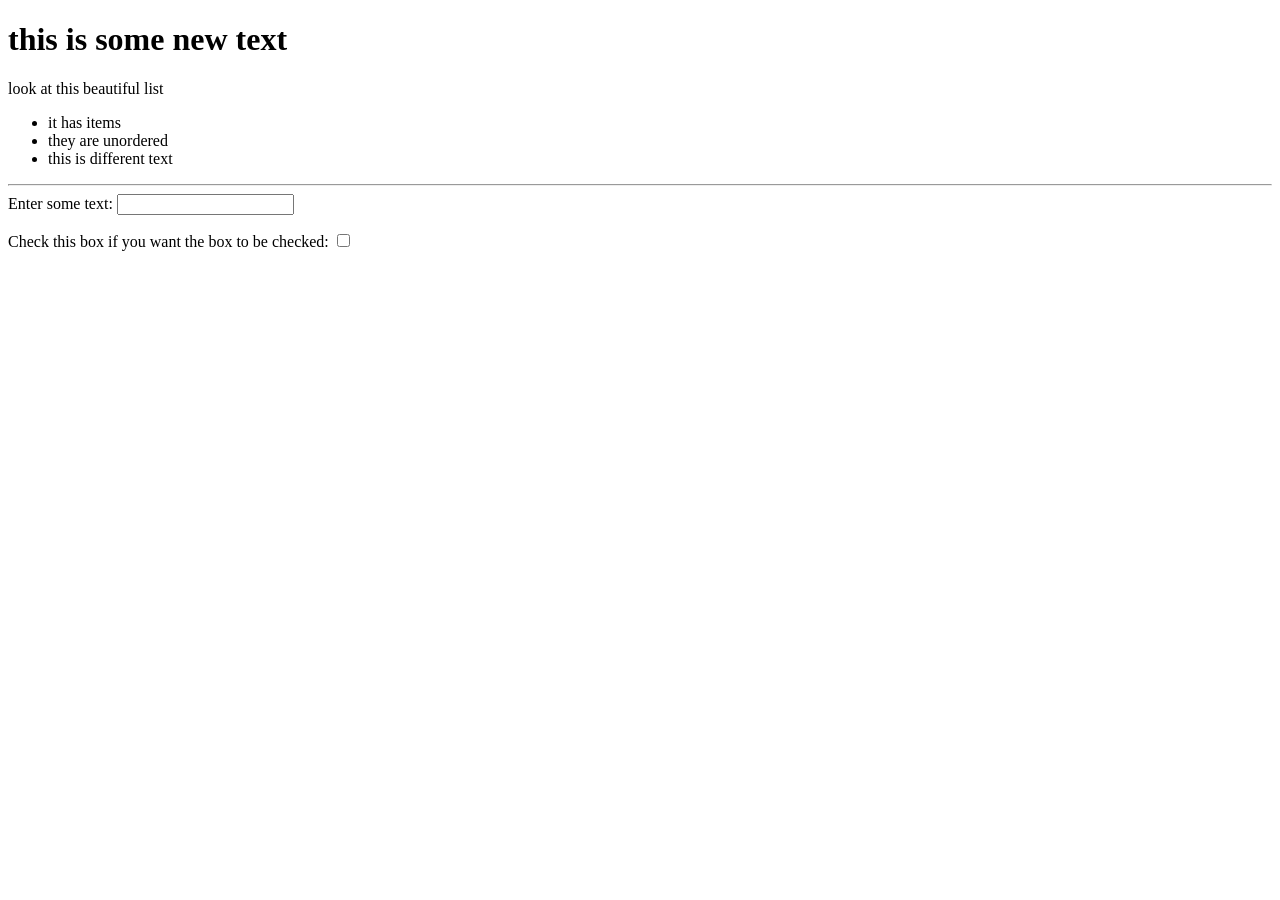
==== class-02-jquery-and-the-dom/lecture/index.html @ 407dc148 "First commit; scaffold repo" ====
<!DOCTYPE html>
<html>
  <head>
    <meta charset="utf-8">
    <title></title>
    <link rel="stylesheet" href="style.css">
  </head>
  <body>

    <header>
      <h1>WELCOME TO A NEW WORLD OF DOM MANIPULATION</h1>
    </header>

    <main>

      <section id="list-container">
        <p>look at this beautiful list</p>

        <ul id="beautiful-list">
          <li class="li-template" data-category="list-item">it has items</li>
          <li>they are unordered</li>
        </ul>

        <hr>
      </section>

      <section>

        <button type="button" name="my-button">Clicky</button>

        <form>
          <div class="form-element">
            <label for="textbox">Enter some text:</label>
            <input type="text" name="textbox">
          </div>

          <div class="form-element">
            <label for="my-checkbox">Check this box if you want the box to be checked:</label>
            <input type="checkbox" name="my-checkbox">
          </div>

        </form>

      </section>
    </main>
    <script src="https://code.jquery.com/jquery-2.2.4.min.js"></script>
    <script type="text/javascript" src="app.js"></script>
  </body>
</html>
---- class-02-jquery-and-the-dom/lecture/style.css ----
.blue {
  background-color: blue;
}

button {
  font-size: 1em;
  margin-bottom: 1em;
}

.form-element {
  margin-bottom: 1em;
}
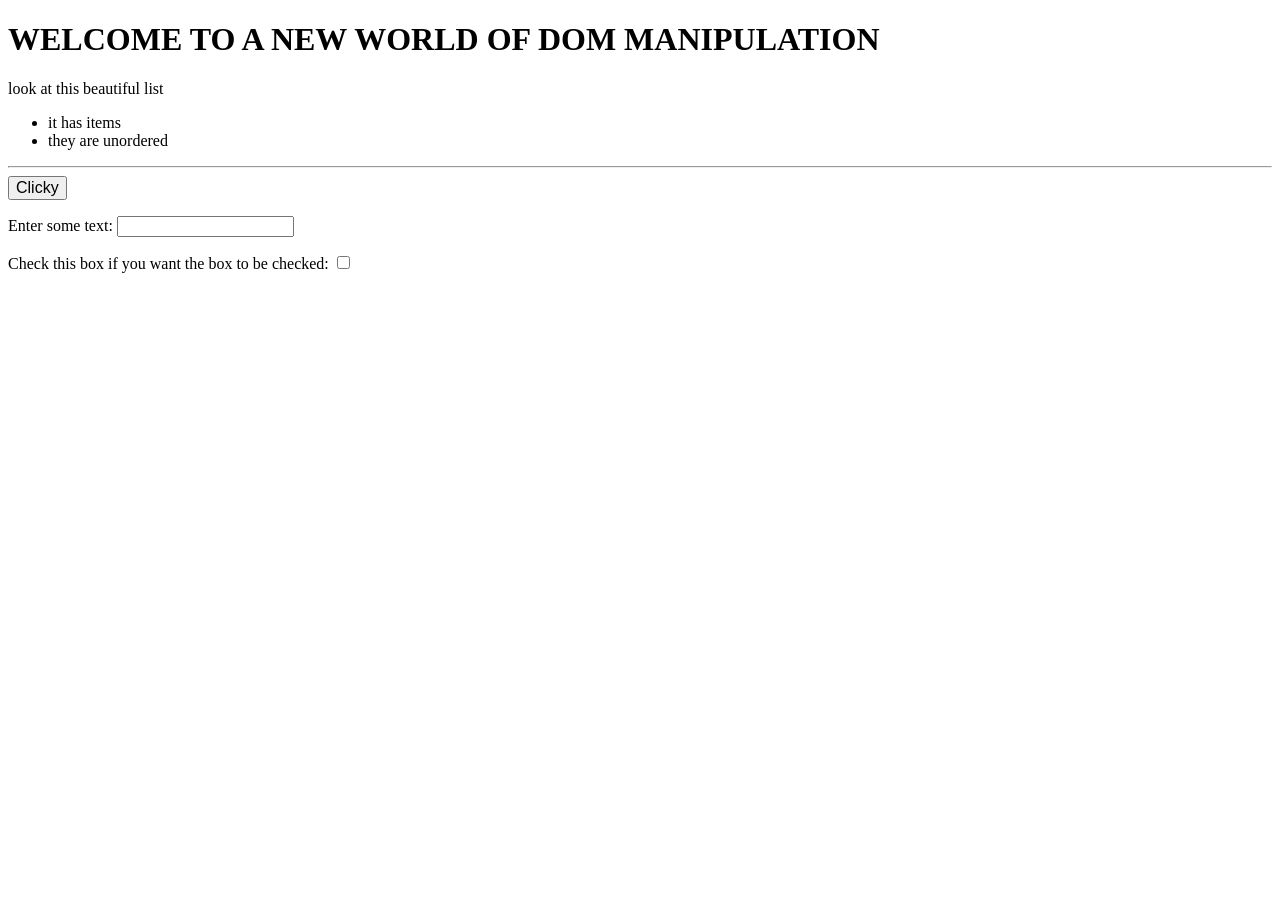
==== commit 09abafc6: "Update lecture material for class02" ====
--- a/class-02-jquery-and-the-dom/lecture/index.html
+++ b/class-02-jquery-and-the-dom/lecture/index.html
@@ -2,8 +2,9 @@
 <html>
   <head>
     <meta charset="utf-8">
-    <title></title>
+    <title>jQuery Demo</title>
     <link rel="stylesheet" href="style.css">
+    <!-- <script src="https://code.jquery.com/jquery-2.2.4.min.js"></script> -->
   </head>
   <body>
 
@@ -43,7 +44,6 @@
 
       </section>
     </main>
-    <script src="https://code.jquery.com/jquery-2.2.4.min.js"></script>
     <script type="text/javascript" src="app.js"></script>
   </body>
 </html>
